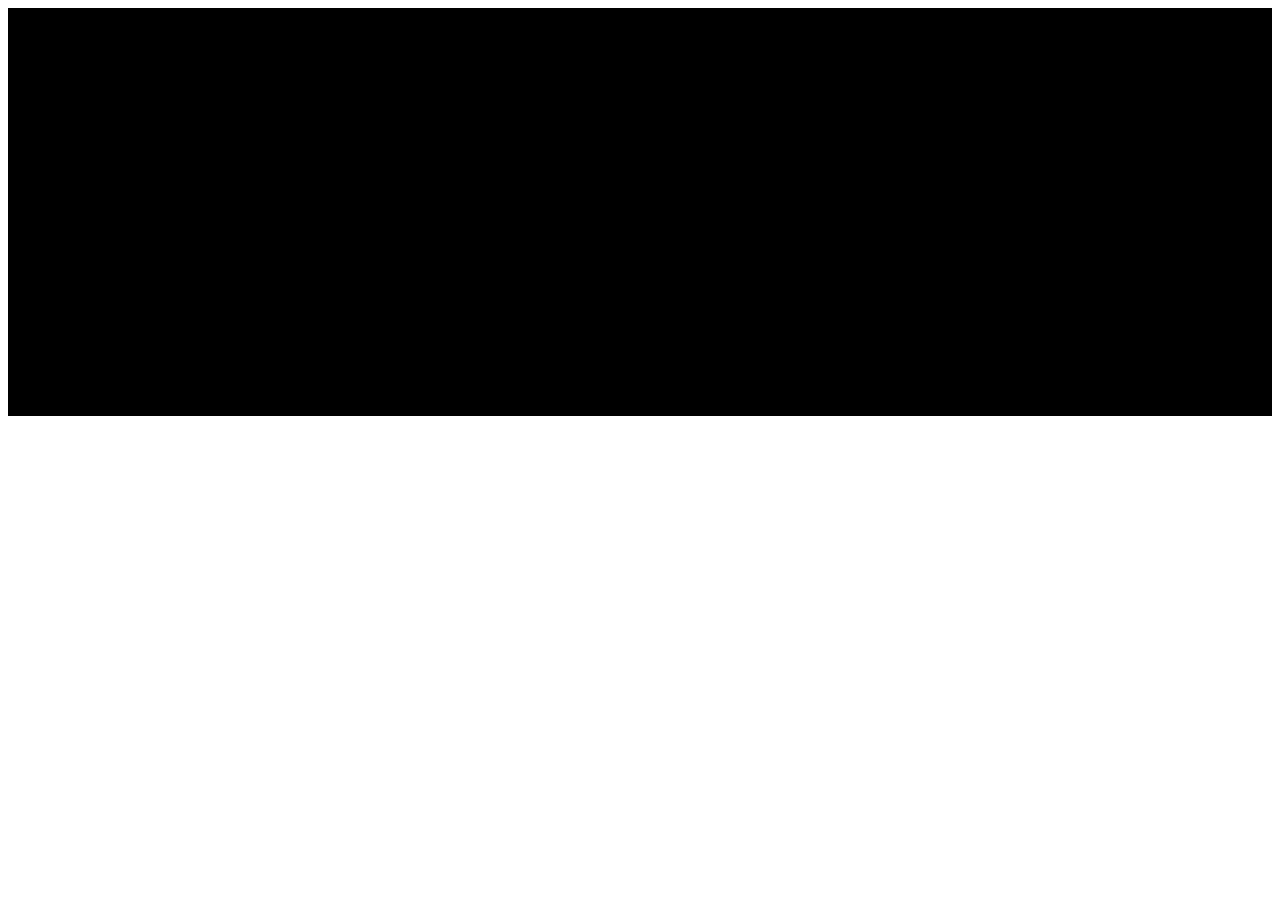
==== term.html @ 250f7c60 "Add featur: webterm; Add Makefile" ====
<!DOCTYPE html>
<html lang="en">
    <head>
        <meta charset="UTF-8">
        <meta name="viewport" content="width=device-width, initial-scale=1">
        <title>Go lcx Web Terminal</title>
        <link rel="stylesheet" media="all" href="scripts/xterm.css">
    </head>

    <body>
        <div id="term" width="100%" height="100%"></div>
        <script type="text/javascript" src="scripts/xterm.js"></script>        
        <script type="text/javascript" src="scripts/term.js"></script>
    </body>
</html>
---- scripts/xterm.css ----
/**
 * Copyright (c) 2014 The xterm.js authors. All rights reserved.
 * Copyright (c) 2012-2013, Christopher Jeffrey (MIT License)
 * https://github.com/chjj/term.js
 * @license MIT
 *
 * Permission is hereby granted, free of charge, to any person obtaining a copy
 * of this software and associated documentation files (the "Software"), to deal
 * in the Software without restriction, including without limitation the rights
 * to use, copy, modify, merge, publish, distribute, sublicense, and/or sell
 * copies of the Software, and to permit persons to whom the Software is
 * furnished to do so, subject to the following conditions:
 *
 * The above copyright notice and this permission notice shall be included in
 * all copies or substantial portions of the Software.
 *
 * THE SOFTWARE IS PROVIDED "AS IS", WITHOUT WARRANTY OF ANY KIND, EXPRESS OR
 * IMPLIED, INCLUDING BUT NOT LIMITED TO THE WARRANTIES OF MERCHANTABILITY,
 * FITNESS FOR A PARTICULAR PURPOSE AND NONINFRINGEMENT. IN NO EVENT SHALL THE
 * AUTHORS OR COPYRIGHT HOLDERS BE LIABLE FOR ANY CLAIM, DAMAGES OR OTHER
 * LIABILITY, WHETHER IN AN ACTION OF CONTRACT, TORT OR OTHERWISE, ARISING FROM,
 * OUT OF OR IN CONNECTION WITH THE SOFTWARE OR THE USE OR OTHER DEALINGS IN
 * THE SOFTWARE.
 *
 * Originally forked from (with the author's permission):
 *   Fabrice Bellard's javascript vt100 for jslinux:
 *   http://bellard.org/jslinux/
 *   Copyright (c) 2011 Fabrice Bellard
 *   The original design remains. The terminal itself
 *   has been extended to include xterm CSI codes, among
 *   other features.
 */

/**
 *  Default styles for xterm.js
 */

.xterm {
    cursor: text;
    position: relative;
    user-select: none;
    -ms-user-select: none;
    -webkit-user-select: none;
}

.xterm.focus,
.xterm:focus {
    outline: none;
}

.xterm .xterm-helpers {
    position: absolute;
    top: 0;
    /**
     * The z-index of the helpers must be higher than the canvases in order for
     * IMEs to appear on top.
     */
    z-index: 5;
}

.xterm .xterm-helper-textarea {
    padding: 0;
    border: 0;
    margin: 0;
    /* Move textarea out of the screen to the far left, so that the cursor is not visible */
    position: absolute;
    opacity: 0;
    left: -9999em;
    top: 0;
    width: 0;
    height: 0;
    z-index: -5;
    /** Prevent wrapping so the IME appears against the textarea at the correct position */
    white-space: nowrap;
    overflow: hidden;
    resize: none;
}

.xterm .composition-view {
    /* TODO: Composition position got messed up somewhere */
    background: #000;
    color: #FFF;
    display: none;
    position: absolute;
    white-space: nowrap;
    z-index: 1;
}

.xterm .composition-view.active {
    display: block;
}

.xterm .xterm-viewport {
    /* On OS X this is required in order for the scroll bar to appear fully opaque */
    background-color: #000;
    overflow-y: scroll;
    cursor: default;
    position: absolute;
    right: 0;
    left: 0;
    top: 0;
    bottom: 0;
}

.xterm .xterm-screen {
    position: relative;
}

.xterm .xterm-screen canvas {
    position: absolute;
    left: 0;
    top: 0;
}

.xterm .xterm-scroll-area {
    visibility: hidden;
}

.xterm-char-measure-element {
    display: inline-block;
    visibility: hidden;
    position: absolute;
    top: 0;
    left: -9999em;
    line-height: normal;
}

.xterm.enable-mouse-events {
    /* When mouse events are enabled (eg. tmux), revert to the standard pointer cursor */
    cursor: default;
}

.xterm.xterm-cursor-pointer,
.xterm .xterm-cursor-pointer {
    cursor: pointer;
}

.xterm.column-select.focus {
    /* Column selection mode */
    cursor: crosshair;
}

.xterm .xterm-accessibility,
.xterm .xterm-message {
    position: absolute;
    left: 0;
    top: 0;
    bottom: 0;
    right: 0;
    z-index: 10;
    color: transparent;
}

.xterm .live-region {
    position: absolute;
    left: -9999px;
    width: 1px;
    height: 1px;
    overflow: hidden;
}

.xterm-dim {
    opacity: 0.5;
}

.xterm-underline {
    text-decoration: underline;
}

.xterm-strikethrough {
    text-decoration: line-through;
}

.xterm-screen .xterm-decoration-container .xterm-decoration {
	z-index: 6;
	position: absolute;
}

.xterm-decoration-overview-ruler {
    z-index: 7;
    position: absolute;
    top: 0;
    right: 0;
    pointer-events: none;
}

.xterm-decoration-top {
    z-index: 2;
    position: relative;
}
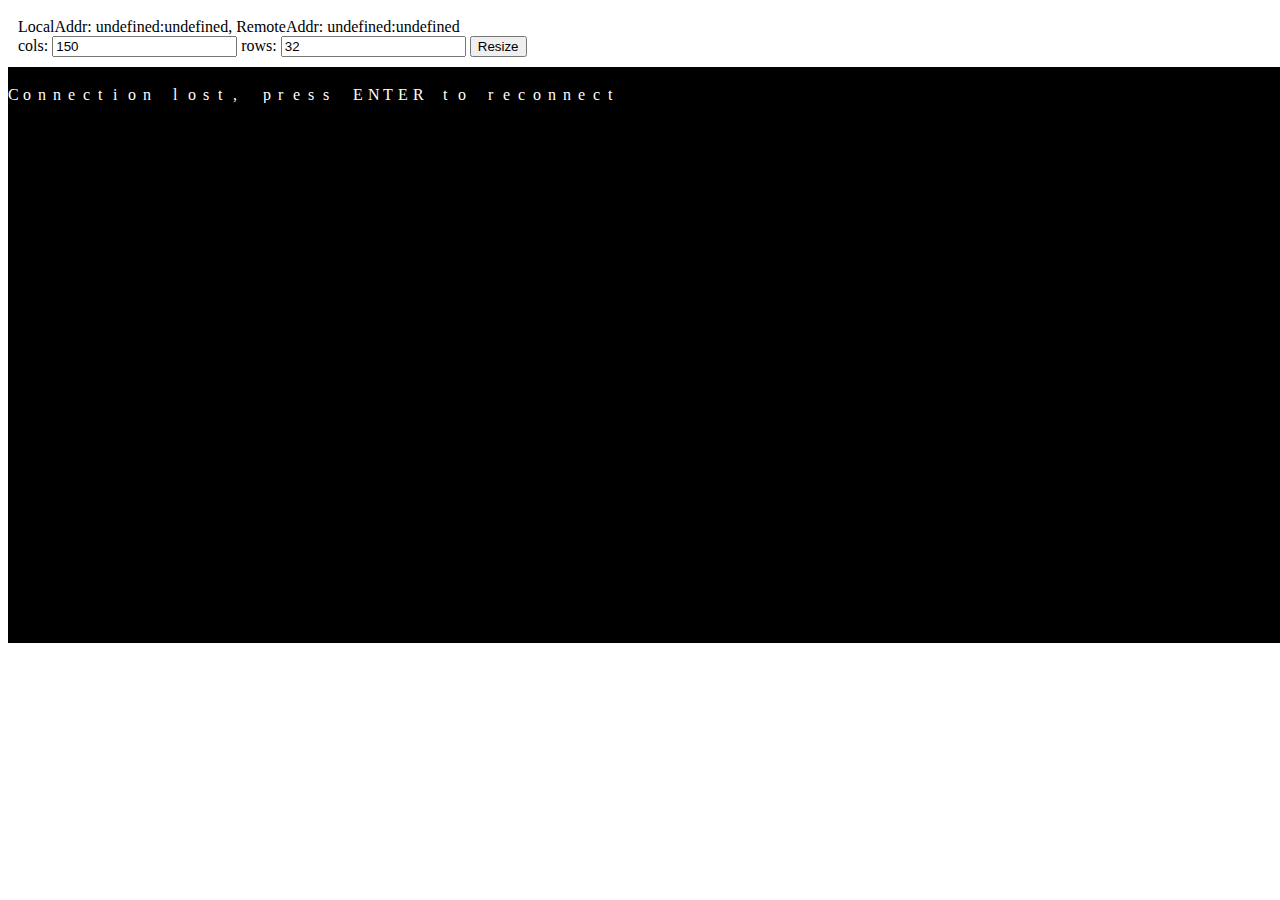
==== commit 9e228871: "Add new feature and refactor the code" ====
--- a/term.html
+++ b/term.html
@@ -8,6 +8,12 @@
     </head>
 
     <body>
+        <div style = "padding: 10px">
+            <div id = "title"></div>
+            cols: <input id = "cols" value="150"/>
+            rows: <input id = "rows" value="32"/>
+            <input type="button" value="Resize" onclick="javascript: resizeBtnClicked()"/>
+        </div>
         <div id="term" width="100%" height="100%"></div>
         <script type="text/javascript" src="scripts/xterm.js"></script>        
         <script type="text/javascript" src="scripts/term.js"></script>
